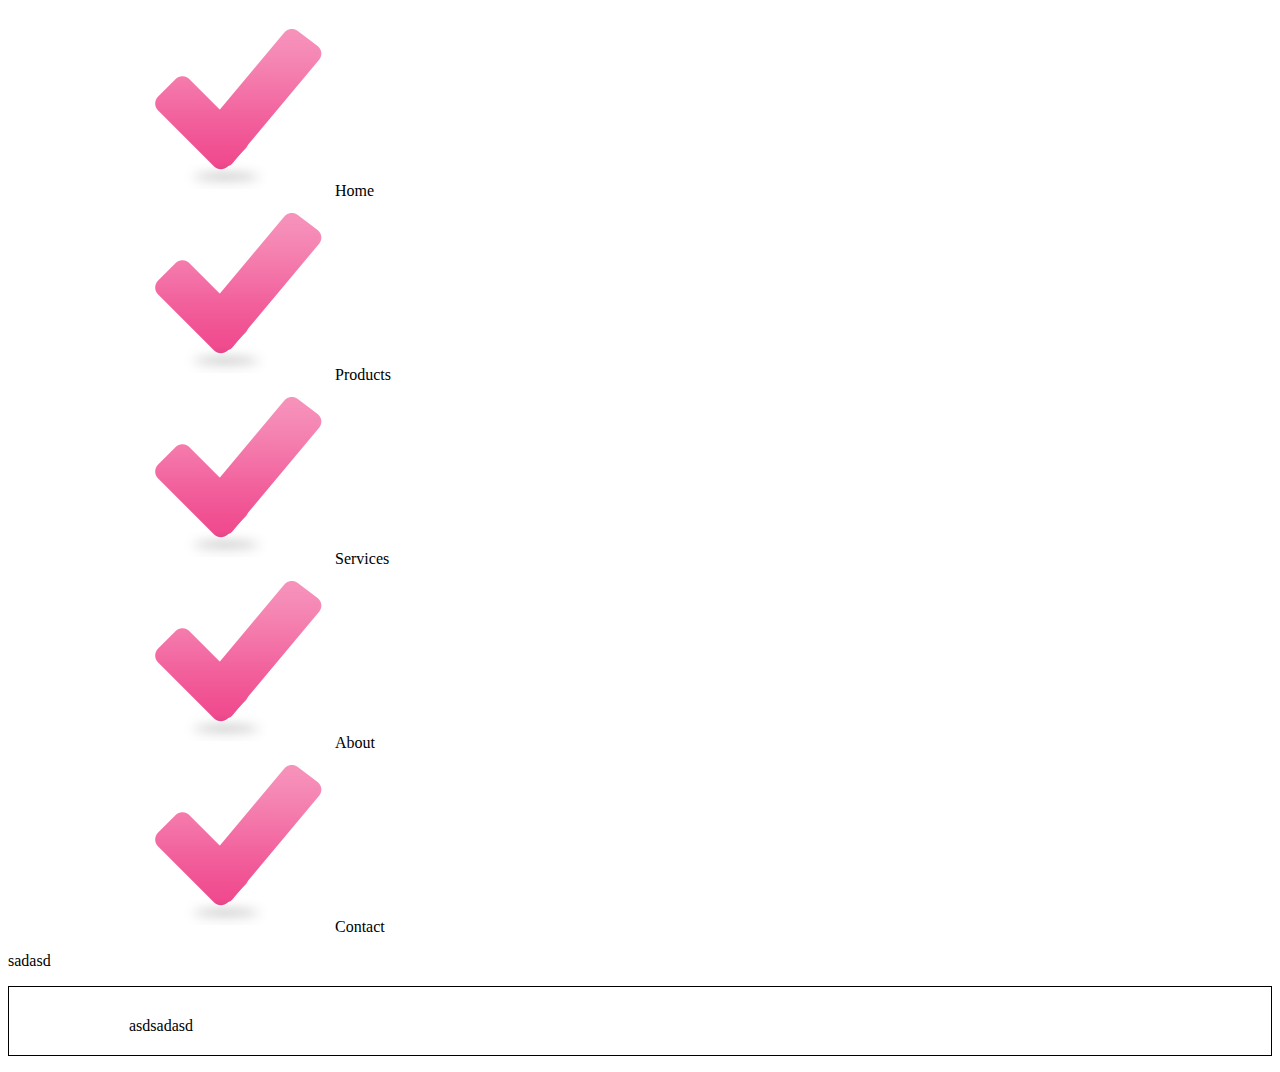
==== index.html @ 88468f40 "first commit of HTML And Css" ====
<!DOCTYPE html>
<html lang="en">

<head>
    <link href="index.css" rel="stylesheet" type="text/css" />
    <title>Document</title>
</head>

<body>
    <!-- <p class="par1" >
        Lorem ipsum dolor sit amet consectetur adipisicing elit. Rerum reprehenderit voluptatum, rem, est, doloremque
        doloribus velit dolorem accusantium hic dolorum distinctio ex illo illum. Doloremque qui magni ullam repudiandae
        laboriosam!\
    </p>
    <h1 class="par1">heading 1</h1>
    <h2>
        heading 2
    </h2>
    <div class="gc1">
        <h1>blah blah blah</h1>
        <p>Lorem ipsum dolor sit amet, consectetur adipisicing elit. Assumenda asperiores doloribus numquam ex unde
            illum enim minus. Obcaecati officia nemo ut, esse est asperiores architecto tempora ratione iste commodi ab?
        </p>
        <h1>
            blach blach
        </h1>
        <p>
            Lorem ipsum dolor sit amet consectetur adipisicing elit. Saepe voluptates sunt quibusdam quidem, doloribus
            maiores magnam nesciunt dicta illum architecto commodi eum adipisci sint inventore necessitatibus amet
            consectetur tenetur? Cupiditate.
        </p>
<a href="pages/aboutus.html " target="_blank">abeer</a>
        <div class="gc" >
            <h1>grandChild heading</h1>
        </div>

    </div>





    <h3>
        heading 3
    </h3>
    <p class="par2">
        Lorem ipsum dolor sit amet consectetur adipisicing elit. Rerum reprehenderit voluptatum, rem, est, doloremque
        doloribus velit dolorem accusantium hic dolorum distinctio ex illo illum. Doloremque qui magni ullam repudiandae
        laboriosam!\
    </p> -->

  <!-- <div class='parentdiv'>
      <div class="div1" >
asdasd
      </div>
      <div>asdas

      </div>
      <div>
          asdasd
    </div>


</div>
<a href="pages/aboutus.html " target="_blank">abeer</a> -->
<!-- 
<p class="par2">
    Lorem ipsum dolor sit amet consectetur adipisicing elit. Rerum reprehenderit voluptatum, rem, est, doloremque
    doloribus velit dolorem accusantium hic dolorum distinctio ex illo illum. Doloremque qui magni ullam repudiandae
    laboriosam!\
</p> 
   -->


   <ul class="list ">
    <li>Home</li>
    <li>Products</li>
    <li >Services</li>
    <li>About</li>
    <li>Contact</li>
    </ul>


    <span>asldka;sdlkasd; </span>
    <span>
         askdlaksdlasdk
    </span>
    <span>
        asdasd
    </span>
<p>sadasd</p>
<p class="soon">
    asdsadasd
</p>
</body>


</html>
---- index.css ----
/* .par1 {
    color: chocolate;
} */
/* .par2{
    color: rgb(60, 112, 95);
} */


h1.par1 {
   font-family: Arial, Helvetica, sans-serif;
   font-size: 3em;
   font-weight: 400;

}
h2 {
} 
/* 
h1, h2, h3 {
    color: darkgoldenrod;
} */
.gc1  h1:hover{
    color:blue;

}

a :link{
    color: green;
}
a  :visited{
    color: hotpink;
}
/* div{
    font-weight:700 ;
} */

/* box sizing and related topics */
/* asdasdsad */
.div1{
  
    font-size: 45px;
margin: 10px;
border-color: crimson;
border-style: solid;
border-width:10px ;

}
.parentdiv{
    border: solid black  10px;

    /* border-radius: 5000px; */
overflow: hidden;
}
.par2{
text-align: center;
}
.list{
   /* list-style-type: upper-alpha; */
   list-style-image: url('./bullet.png');
   list-style-position: inside;
   margin-left: 100px;
}
span {
    display: none;
}
.soon{
    /* display: none !important; */
/* visibility: hidden; */
border: solid black 1px;
/* box-shadow:inset 5px 15px 10px #777777; */
/* border-radius: 10px 20px 30px 40px; */
padding: 30px 0px 20px 120px;

}
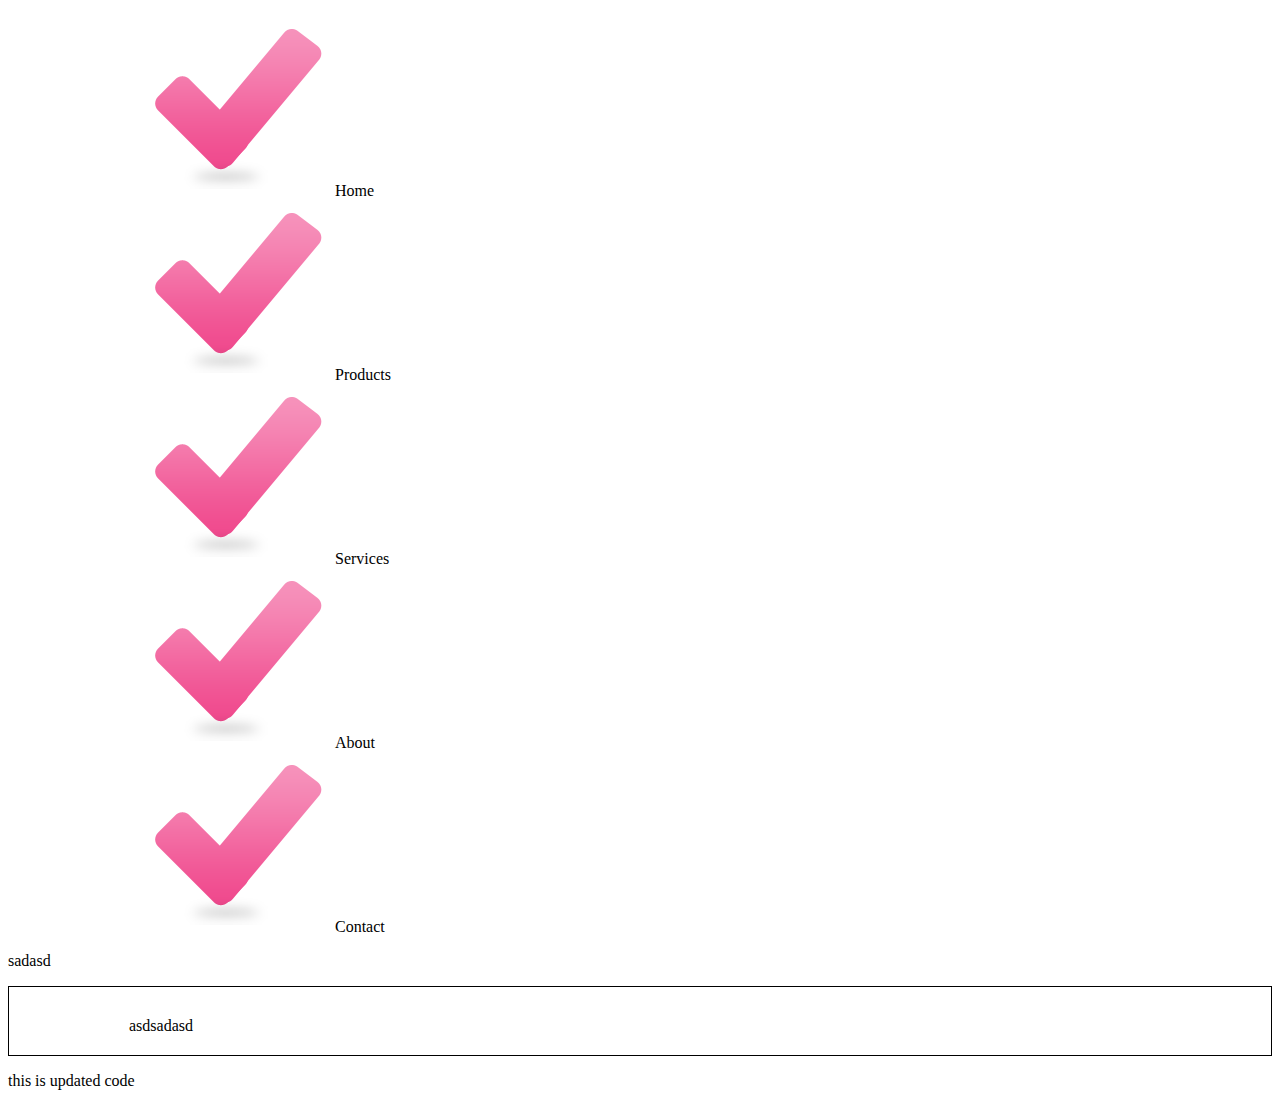
==== commit 4d391099: "example change" ====
--- a/index.html
+++ b/index.html
@@ -92,6 +92,12 @@
 <p class="soon">
     asdsadasd
 </p>
+<p>
+    this is updated code
+</p>
+
+
+
 </body>
 
 
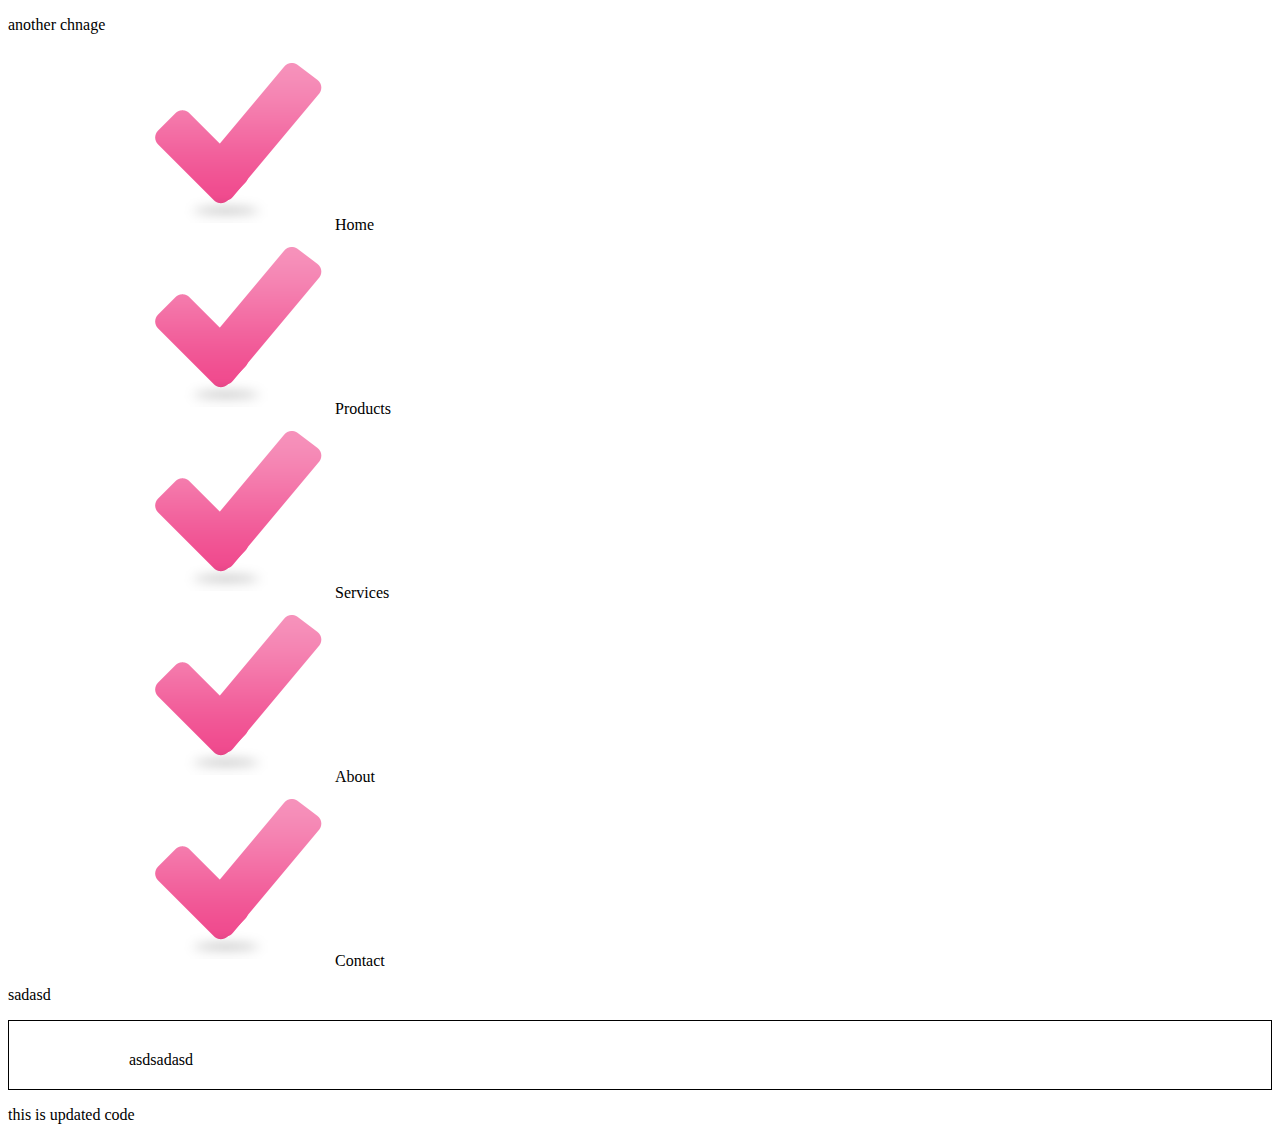
==== commit 6c9d045e: "another change" ====
--- a/index.html
+++ b/index.html
@@ -71,6 +71,9 @@
 </p> 
    -->
 
+   <p>
+    another chnage
+</p>
 
    <ul class="list ">
     <li>Home</li>
@@ -93,8 +96,9 @@
     asdsadasd
 </p>
 <p>
-    this is updated code
+    this is updated code 
 </p>
+
 
 
 
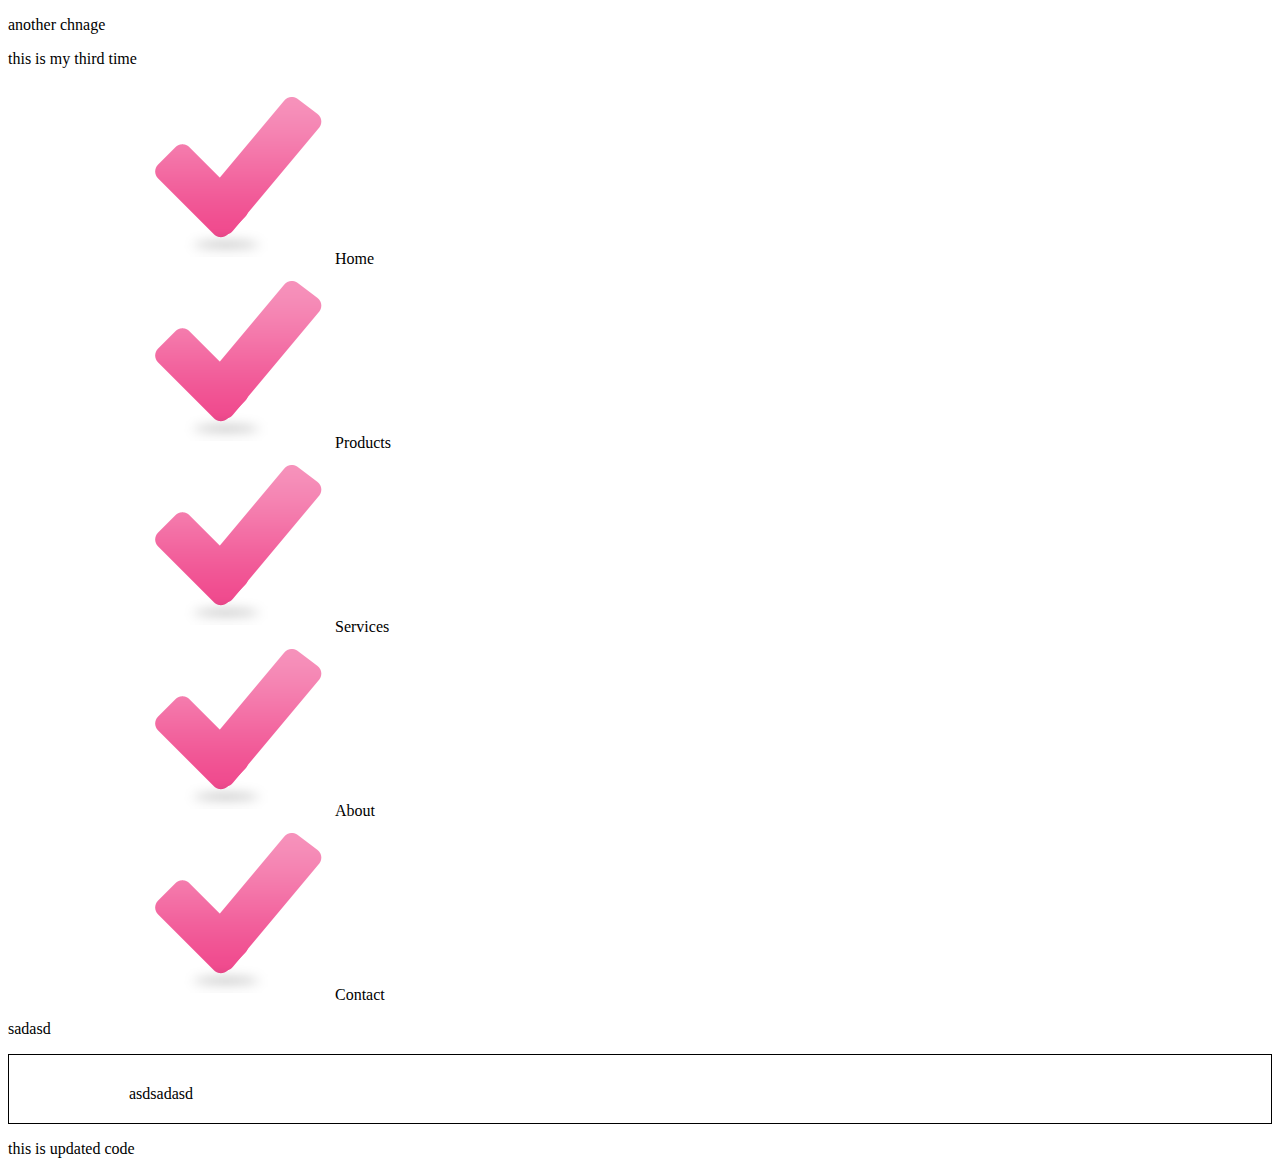
==== commit f3251415: "third time" ====
--- a/index.html
+++ b/index.html
@@ -74,7 +74,9 @@
    <p>
     another chnage
 </p>
-
+<p>
+    this is my third time
+</p>
    <ul class="list ">
     <li>Home</li>
     <li>Products</li>
